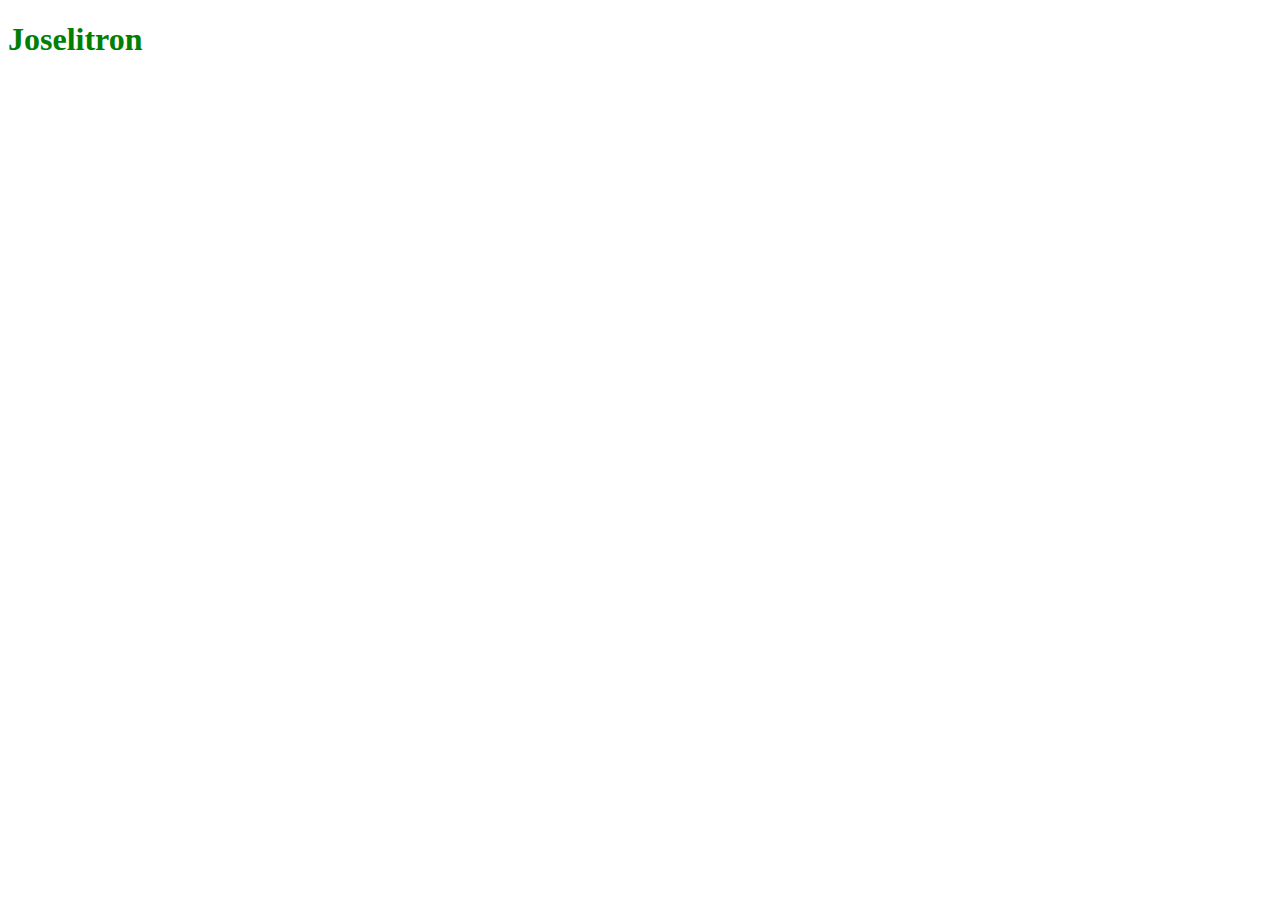
==== index.html @ 56030e61 "jose1" ====
<!DOCTYPE html>
<html lang="es">
<head>
    <meta charset="UTF-8">
    <meta http-equiv="X-UA-Compatible" content="IE=edge">
    <meta name="viewport" content="width=device-width, initial-scale=1.0">
    <title>Document</title>
    <link rel="stylesheet" href="styles.css">
</head>
<body>
    <h1>Joselitron</h1>
</body>
</html>
---- styles.css ----
h1 {
    color: green;
}
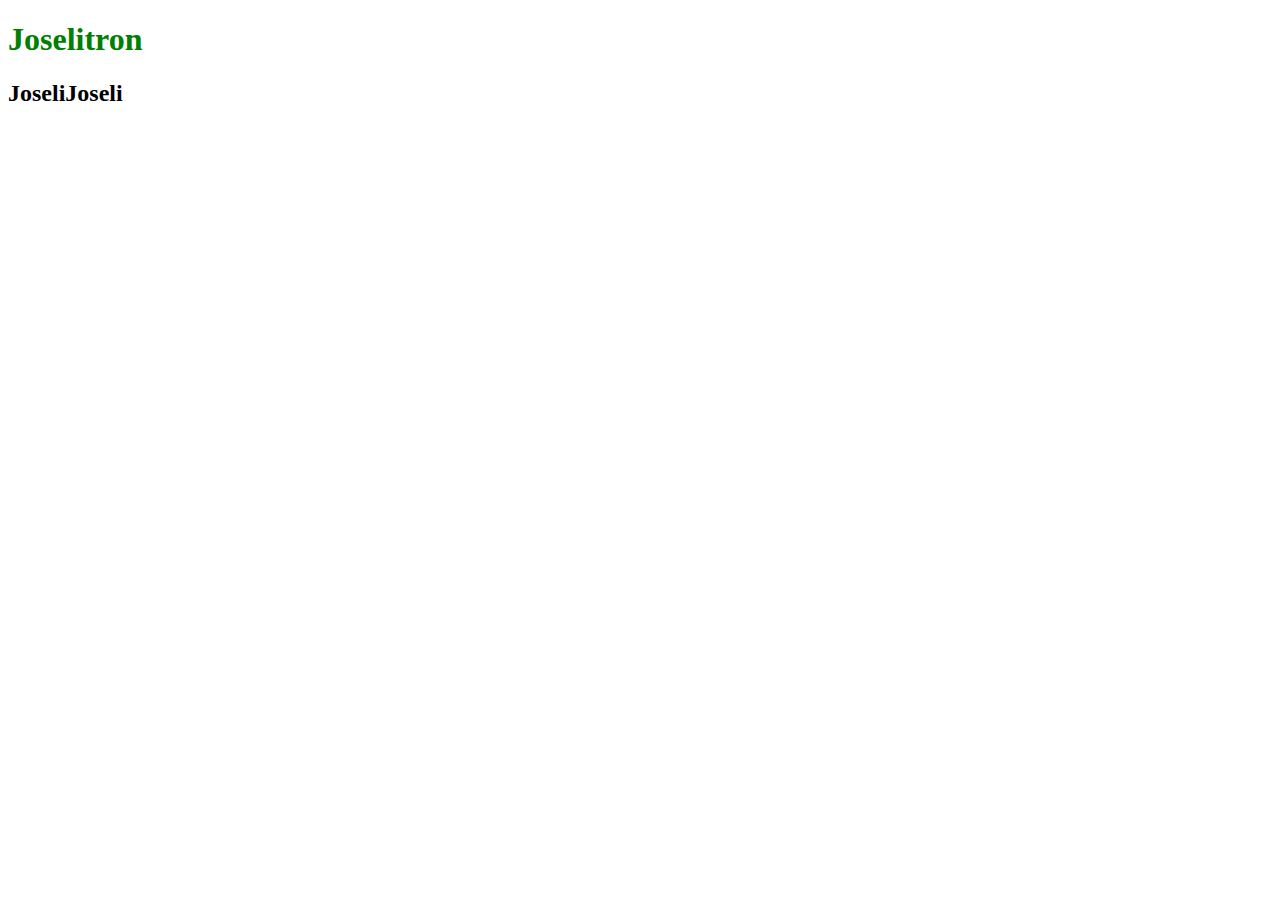
==== commit 9b6eb304: "Joselijoselitron144p" ====
--- a/index.html
+++ b/index.html
@@ -9,5 +9,6 @@
 </head>
 <body>
     <h1>Joselitron</h1>
+    <h2>JoseliJoseli</h2>
 </body>
 </html>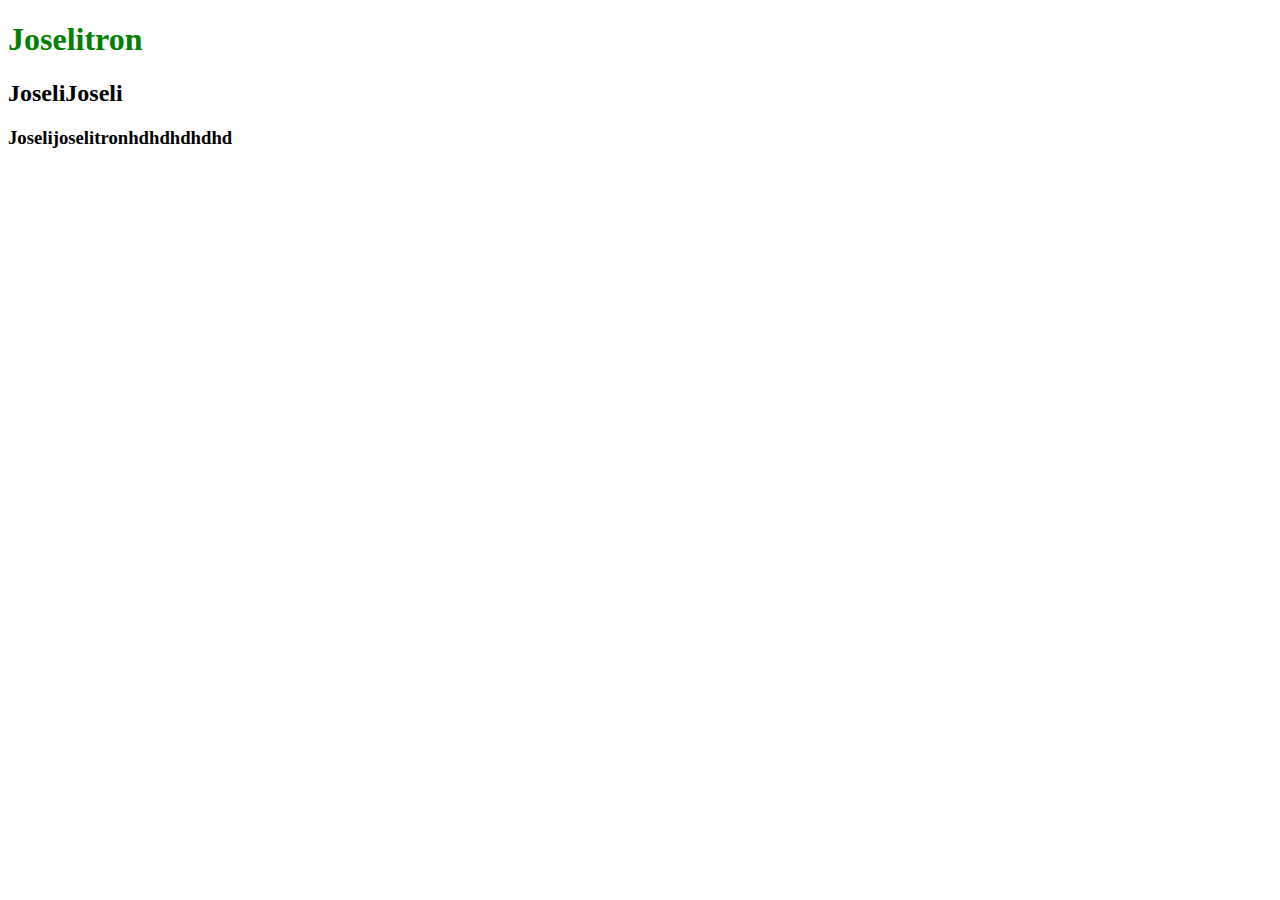
==== commit e2a65b51: "joseli38" ====
--- a/index.html
+++ b/index.html
@@ -10,5 +10,6 @@
 <body>
     <h1>Joselitron</h1>
     <h2>JoseliJoseli</h2>
+    <h3>Joselijoselitronhdhdhdhdhd</h3>
 </body>
 </html>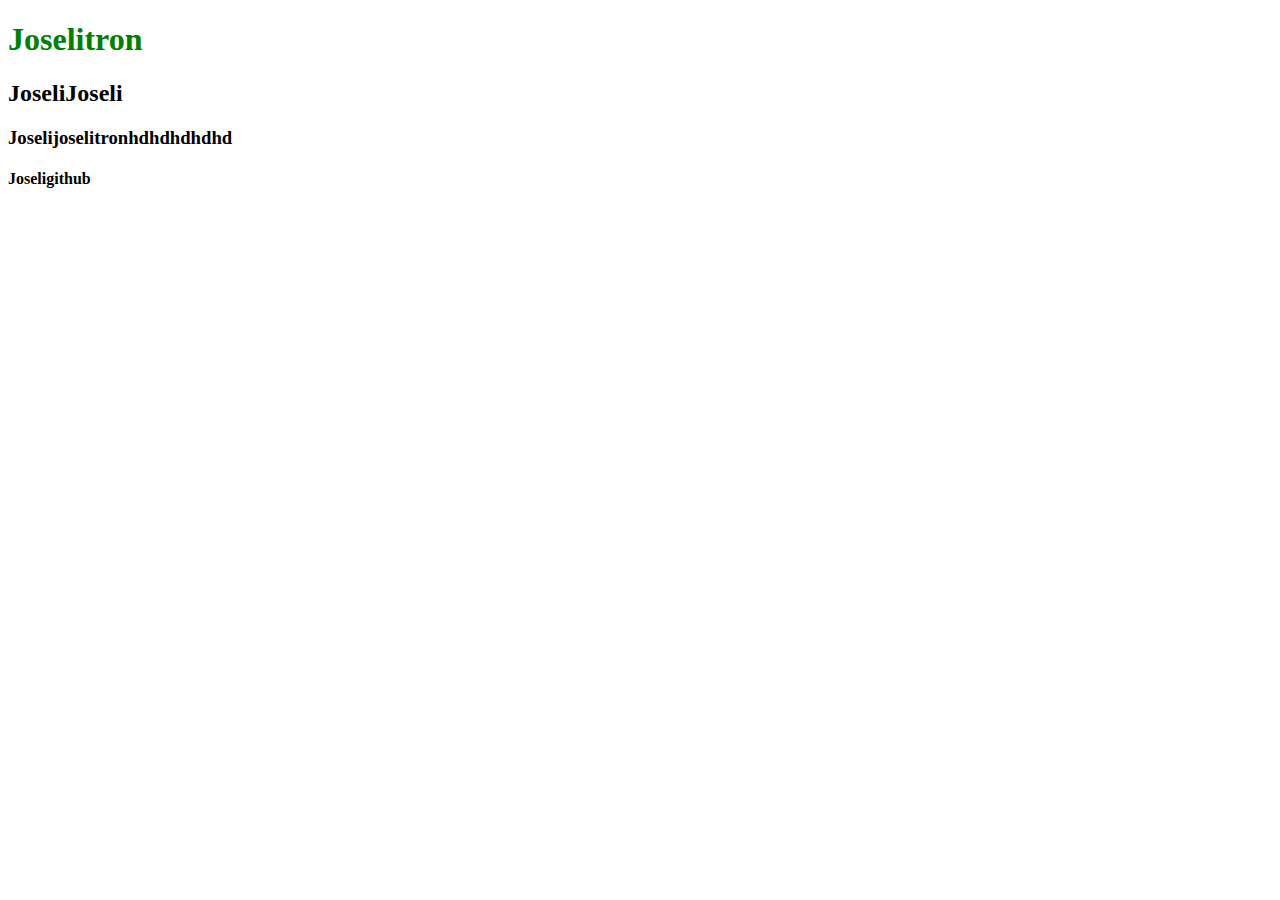
==== commit 03ca0135: "pancho" ====
--- a/index.html
+++ b/index.html
@@ -11,5 +11,6 @@
     <h1>Joselitron</h1>
     <h2>JoseliJoseli</h2>
     <h3>Joselijoselitronhdhdhdhdhd</h3>
+    <h4>Joseligithub</h4>
 </body>
 </html>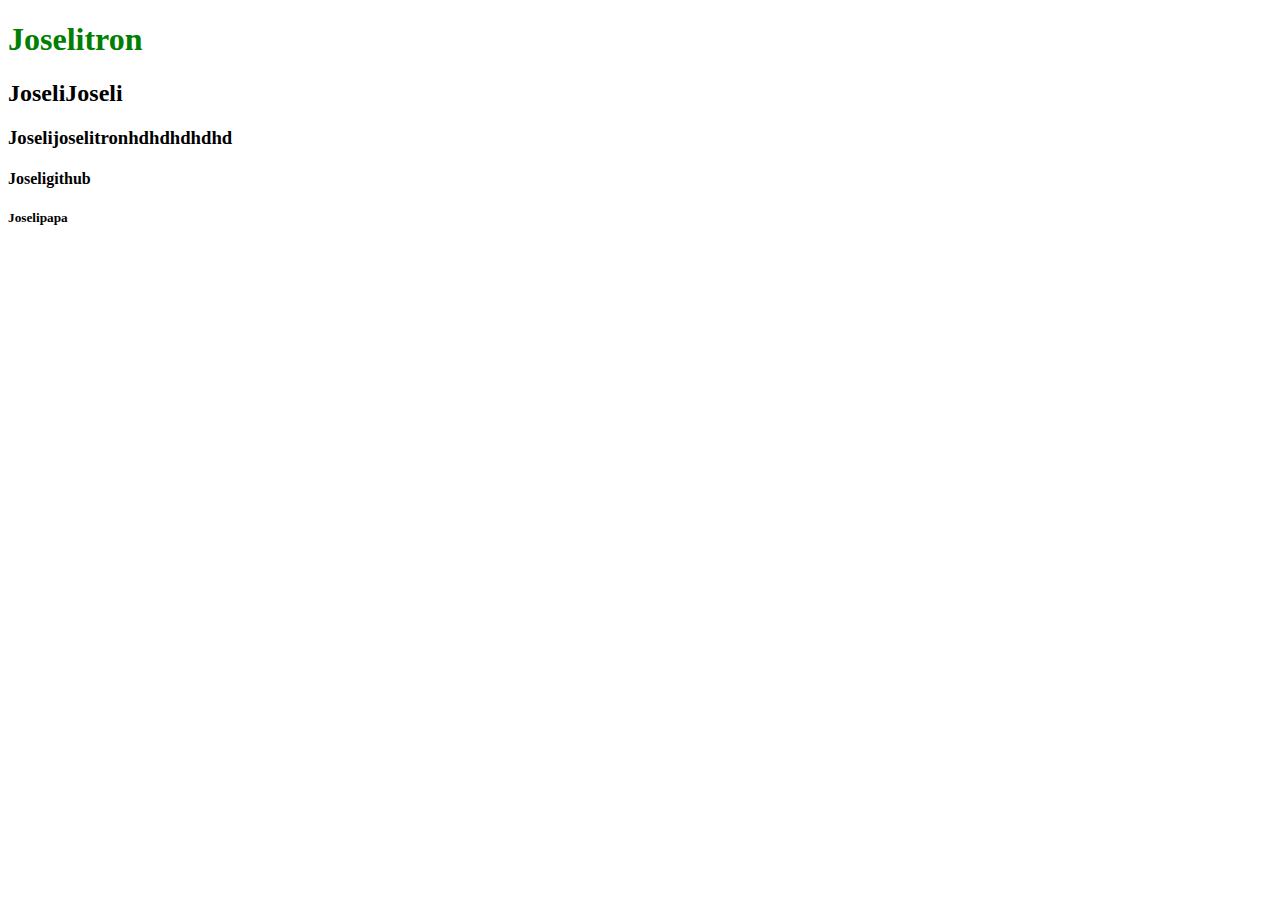
==== commit 372f4726: "joselipapa" ====
--- a/index.html
+++ b/index.html
@@ -12,5 +12,6 @@
     <h2>JoseliJoseli</h2>
     <h3>Joselijoselitronhdhdhdhdhd</h3>
     <h4>Joseligithub</h4>
+    <h5>Joselipapa</h5>
 </body>
 </html>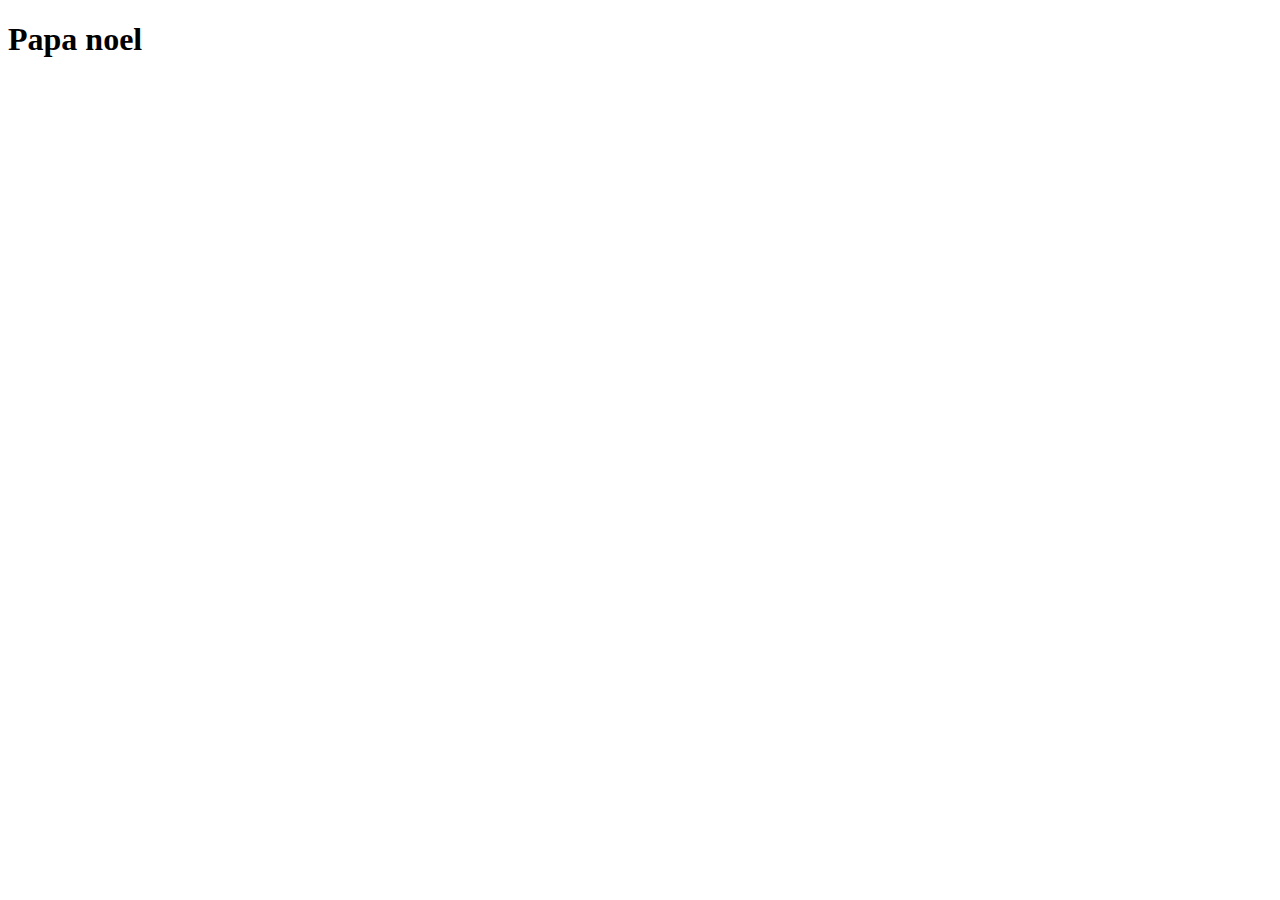
==== commit 113ba3ac: "hola" ====
--- a/index.html
+++ b/index.html
@@ -1,17 +1,13 @@
 <!DOCTYPE html>
-<html lang="es">
+<html lang="en">
 <head>
     <meta charset="UTF-8">
     <meta http-equiv="X-UA-Compatible" content="IE=edge">
     <meta name="viewport" content="width=device-width, initial-scale=1.0">
     <title>Document</title>
-    <link rel="stylesheet" href="styles.css">
 </head>
 <body>
-    <h1>Joselitron</h1>
-    <h2>JoseliJoseli</h2>
-    <h3>Joselijoselitronhdhdhdhdhd</h3>
-    <h4>Joseligithub</h4>
-    <h5>Joselipapa</h5>
+
+    <h1>Papa noel</h1>
 </body>
 </html>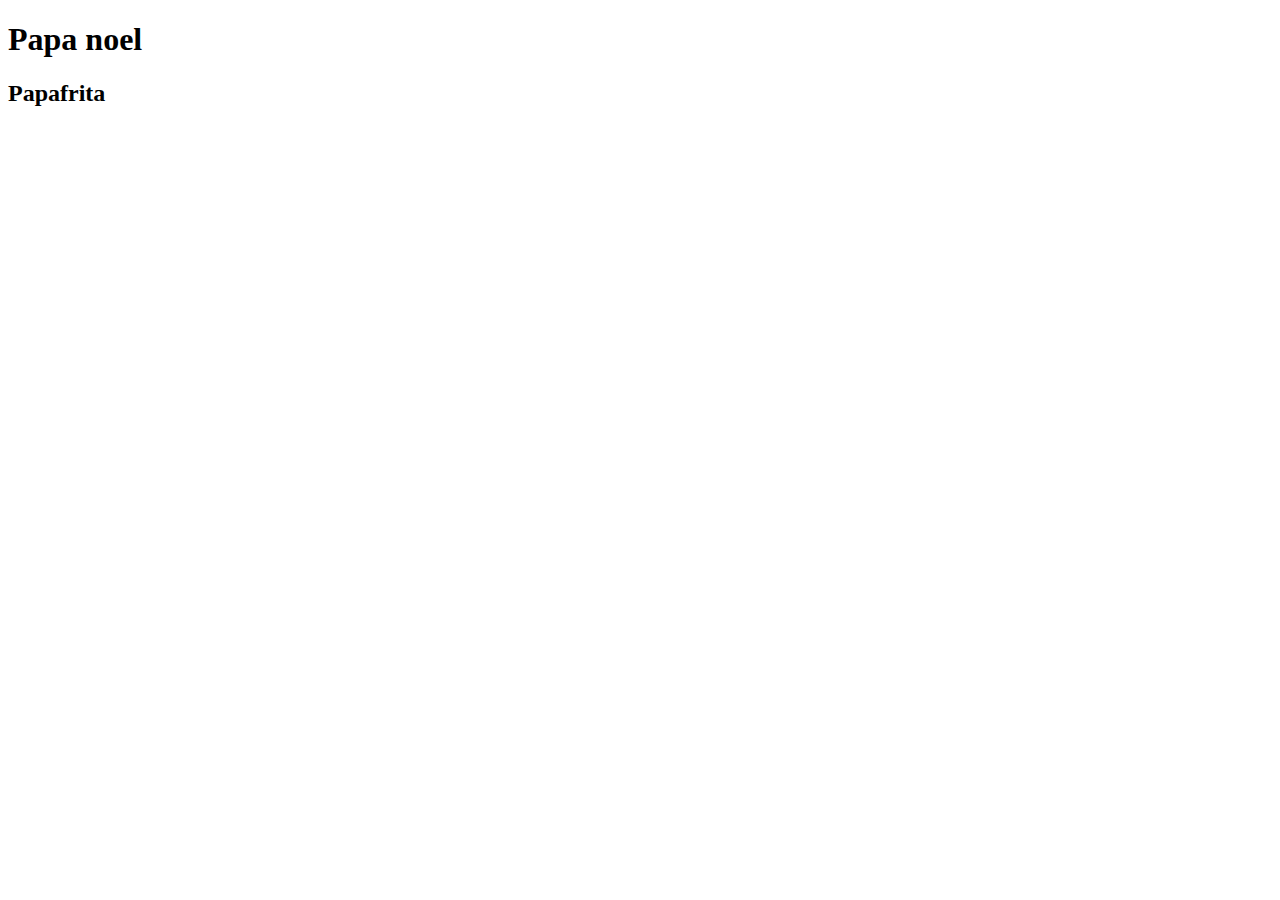
==== commit 90d94680: "papa" ====
--- a/index.html
+++ b/index.html
@@ -9,5 +9,6 @@
 <body>
 
     <h1>Papa noel</h1>
+    <h2>Papafrita</h2>
 </body>
 </html>